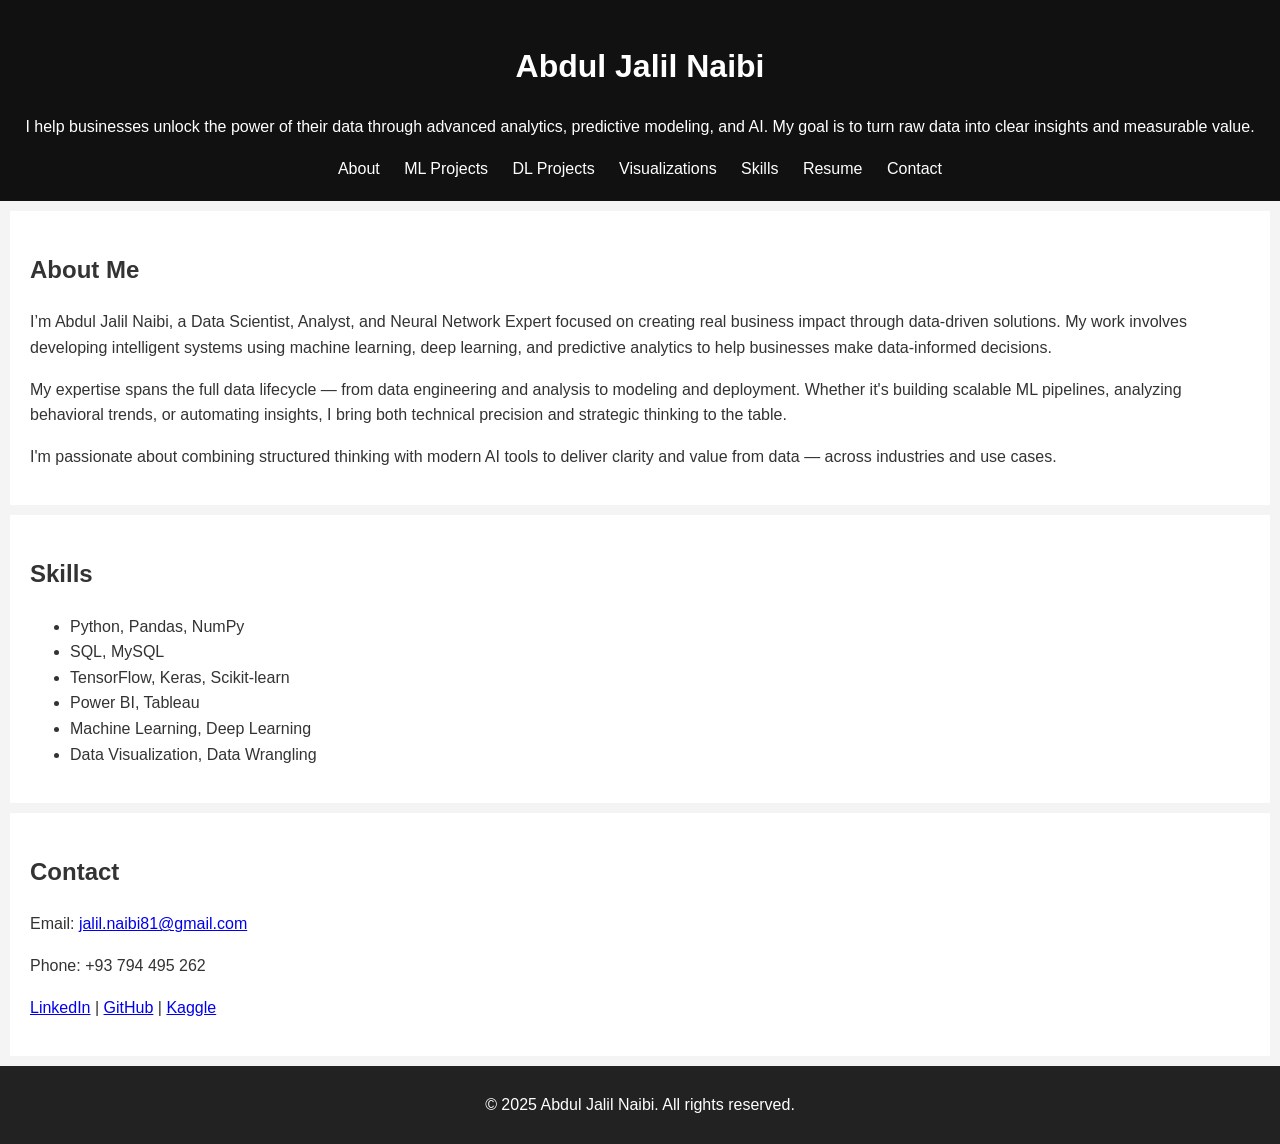
==== index.html @ 194b859e "Clean old files and upload new portfolio" ====
<!DOCTYPE html>
<html lang="en">
<head>
  <meta charset="UTF-8" />
  <meta name="viewport" content="width=device-width, initial-scale=1.0"/>
  <title>Abdul Jalil Naibi - Portfolio</title>
  <link rel="stylesheet" href="style.css"/>
</head>
<body>
  <header>
    <h1>Abdul Jalil Naibi</h1>
    <p>I help businesses unlock the power of their data through advanced analytics, predictive modeling, and AI. My goal is to turn raw data into clear insights and measurable value.</p>
    <nav>
      <a href="#about">About</a>
      <a href="ml_projects/index.html">ML Projects</a>
      <a href="dl_projects/index.html">DL Projects</a>
      <a href="visualizations/index.html">Visualizations</a>
      <a href="#skills">Skills</a>
      <a href="cv/AbdulJalilNaibiCV.pdf" target="_blank">Resume</a>
      <a href="#contact">Contact</a>
    </nav>
  </header>

  <section id="about">
    <h2>About Me</h2>
    <p>I’m Abdul Jalil Naibi, a Data Scientist, Analyst, and Neural Network Expert focused on creating real business impact through data-driven solutions. My work involves developing intelligent systems using machine learning, deep learning, and predictive analytics to help businesses make data-informed decisions.</p>
    <p>My expertise spans the full data lifecycle — from data engineering and analysis to modeling and deployment. Whether it's building scalable ML pipelines, analyzing behavioral trends, or automating insights, I bring both technical precision and strategic thinking to the table.</p>
    <p>I'm passionate about combining structured thinking with modern AI tools to deliver clarity and value from data — across industries and use cases.</p>
  </section>

  <section id="skills">
    <h2>Skills</h2>
    <ul>
      <li>Python, Pandas, NumPy</li>
      <li>SQL, MySQL</li>
      <li>TensorFlow, Keras, Scikit-learn</li>
      <li>Power BI, Tableau</li>
      <li>Machine Learning, Deep Learning</li>
      <li>Data Visualization, Data Wrangling</li>
    </ul>
  </section>

  <section id="contact">
    <h2>Contact</h2>
    <p>Email: <a href="mailto:jalil.naibi81@gmail.com">jalil.naibi81@gmail.com</a></p>
    <p>Phone: +93 794 495 262</p>
    <p>
      <a href="https://www.linkedin.com/in/jalil-naibi" target="_blank">LinkedIn</a> |
      <a href="https://github.com/Jalil-Naibi" target="_blank">GitHub</a> |
      <a href="http://kaggle.com/abduljalilnaibi" target="_blank">Kaggle</a>
    </p>
  </section>

  <footer>
    <p>© 2025 Abdul Jalil Naibi. All rights reserved.</p>
  </footer>
</body>
</html>
---- style.css ----
body {
  font-family: Arial, sans-serif;
  margin: 0;
  padding: 0;
  line-height: 1.6;
  background: #f4f4f4;
  color: #333;
}
header {
  background: #111;
  color: #fff;
  padding: 20px 0;
  text-align: center;
}
header nav a {
  margin: 0 10px;
  color: #fff;
  text-decoration: none;
}
section {
  padding: 20px;
  margin: 10px;
  background: #fff;
}
footer {
  text-align: center;
  padding: 10px;
  background: #222;
  color: #fff;
}
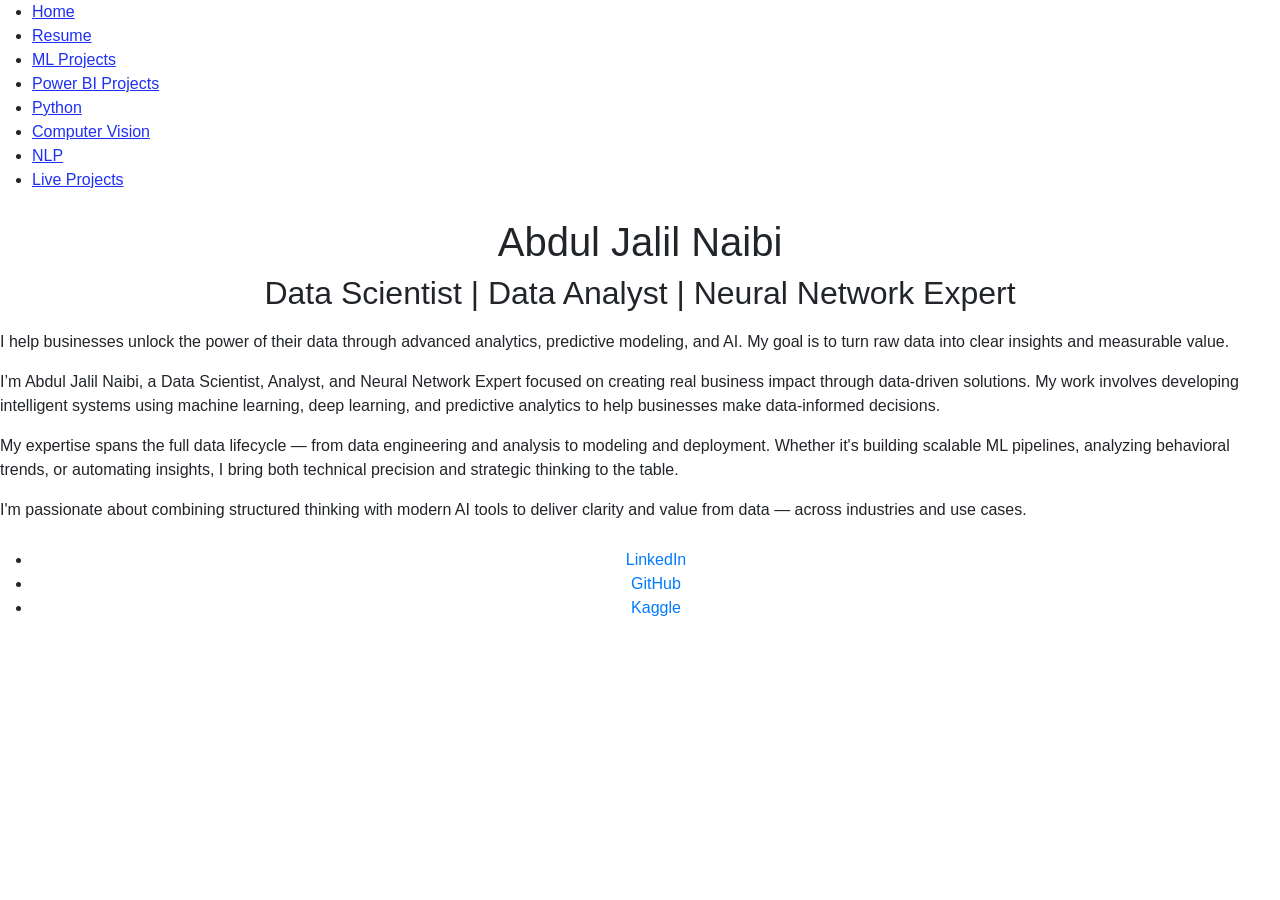
==== commit 3e90adc0: "Remove embedded repo and update portfolio files" ====
--- a/index.html
+++ b/index.html
@@ -1,58 +1,45 @@
+
 <!DOCTYPE html>
 <html lang="en">
 <head>
   <meta charset="UTF-8" />
-  <meta name="viewport" content="width=device-width, initial-scale=1.0"/>
-  <title>Abdul Jalil Naibi - Portfolio</title>
-  <link rel="stylesheet" href="style.css"/>
+  <meta name="viewport" content="width=device-width, initial-scale=1.0" />
+  <meta name="description" content="Abdul Jalil Naibi Portfolio" />
+  <meta name="author" content="Abdul Jalil Naibi" />
+  <title>Abdul Jalil Naibi</title>
+  <link rel="stylesheet" href="styles.css" />
 </head>
 <body>
+  <nav>
+    <!-- Simplified example navigation -->
+    <ul>
+      <li><a href="index.html">Home</a></li>
+      <li><a href="pages/resume.html">Resume</a></li>
+      <li><a href="pages/ML Projects.html">ML Projects</a></li>
+      <li><a href="pages/Power BI Projects.html">Power BI Projects</a></li>
+      <li><a href="pages/Python.html">Python</a></li>
+      <li><a href="pages/ComputerVision.html">Computer Vision</a></li>
+      <li><a href="pages/NLP.html">NLP</a></li>
+      <li><a href="pages/LiveProjects.html">Live Projects</a></li>
+    </ul>
+  </nav>
   <header>
     <h1>Abdul Jalil Naibi</h1>
+    <h2>Data Scientist | Data Analyst | Neural Network Expert</h2>
+  </header>
+  <section id="bio">
     <p>I help businesses unlock the power of their data through advanced analytics, predictive modeling, and AI. My goal is to turn raw data into clear insights and measurable value.</p>
-    <nav>
-      <a href="#about">About</a>
-      <a href="ml_projects/index.html">ML Projects</a>
-      <a href="dl_projects/index.html">DL Projects</a>
-      <a href="visualizations/index.html">Visualizations</a>
-      <a href="#skills">Skills</a>
-      <a href="cv/AbdulJalilNaibiCV.pdf" target="_blank">Resume</a>
-      <a href="#contact">Contact</a>
-    </nav>
-  </header>
-
-  <section id="about">
-    <h2>About Me</h2>
     <p>I’m Abdul Jalil Naibi, a Data Scientist, Analyst, and Neural Network Expert focused on creating real business impact through data-driven solutions. My work involves developing intelligent systems using machine learning, deep learning, and predictive analytics to help businesses make data-informed decisions.</p>
     <p>My expertise spans the full data lifecycle — from data engineering and analysis to modeling and deployment. Whether it's building scalable ML pipelines, analyzing behavioral trends, or automating insights, I bring both technical precision and strategic thinking to the table.</p>
     <p>I'm passionate about combining structured thinking with modern AI tools to deliver clarity and value from data — across industries and use cases.</p>
   </section>
-
-  <section id="skills">
-    <h2>Skills</h2>
+  <footer>
     <ul>
-      <li>Python, Pandas, NumPy</li>
-      <li>SQL, MySQL</li>
-      <li>TensorFlow, Keras, Scikit-learn</li>
-      <li>Power BI, Tableau</li>
-      <li>Machine Learning, Deep Learning</li>
-      <li>Data Visualization, Data Wrangling</li>
+      <li><a href="https://www.linkedin.com/in/jalil-naibi" target="_blank">LinkedIn</a></li>
+      <li><a href="https://github.com/Jalil-Naibi" target="_blank">GitHub</a></li>
+      <li><a href="http://kaggle.com/abduljalilnaibi" target="_blank">Kaggle</a></li>
     </ul>
-  </section>
-
-  <section id="contact">
-    <h2>Contact</h2>
-    <p>Email: <a href="mailto:jalil.naibi81@gmail.com">jalil.naibi81@gmail.com</a></p>
-    <p>Phone: +93 794 495 262</p>
-    <p>
-      <a href="https://www.linkedin.com/in/jalil-naibi" target="_blank">LinkedIn</a> |
-      <a href="https://github.com/Jalil-Naibi" target="_blank">GitHub</a> |
-      <a href="http://kaggle.com/abduljalilnaibi" target="_blank">Kaggle</a>
-    </p>
-  </section>
-
-  <footer>
-    <p>© 2025 Abdul Jalil Naibi. All rights reserved.</p>
   </footer>
+  <script src="scripts.js"></script>
 </body>
 </html>
